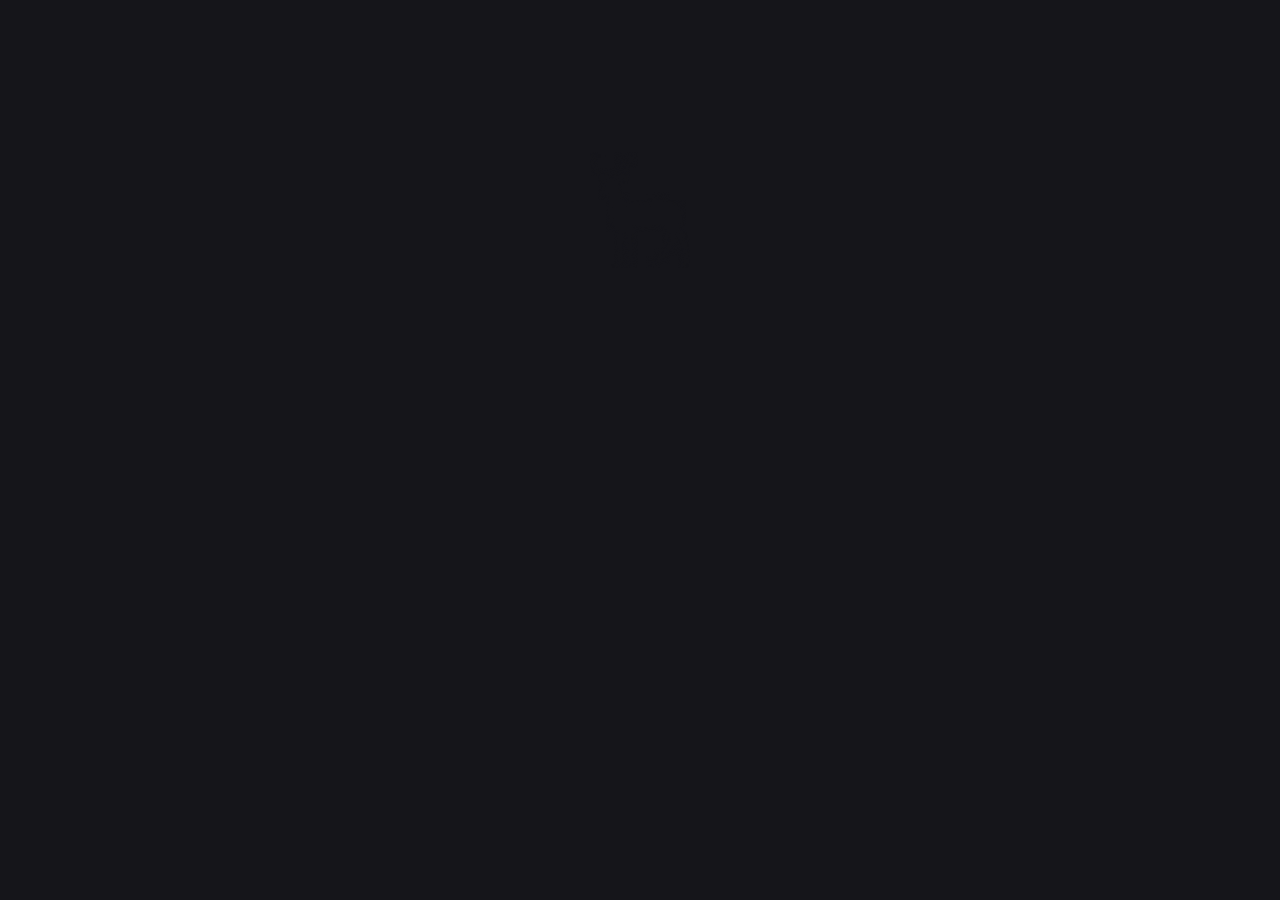
==== index.html @ d82ccdbb "style refix" ====
<!DOCTYPE html>
<html>
	<head>
		<link rel="stylesheet" type="text/css" href="css/home.css">
	</head>
	<body>
	    <div>GREGORY WILLIAM DUTCHER 2014</div>
	    <div><a href="http://www.github.com/syntactical">GITHUB</a></div>
	    <div><a href="http://acreful.tumblr.com">ART</a></div>
	    <br>
	    <br>
	    <br>
	    <br>
	    <br>
	    <img src="img/deer.png"></img>
	</body>
</html>
---- css/home.css ----
body {
	height: 100%;
    color: #15151a;
    text-align: center;
    background: url("../img/thunder.gif") repeat 0 0;
}
a {
  color: inherit;
  text-decoration: inherit;
}
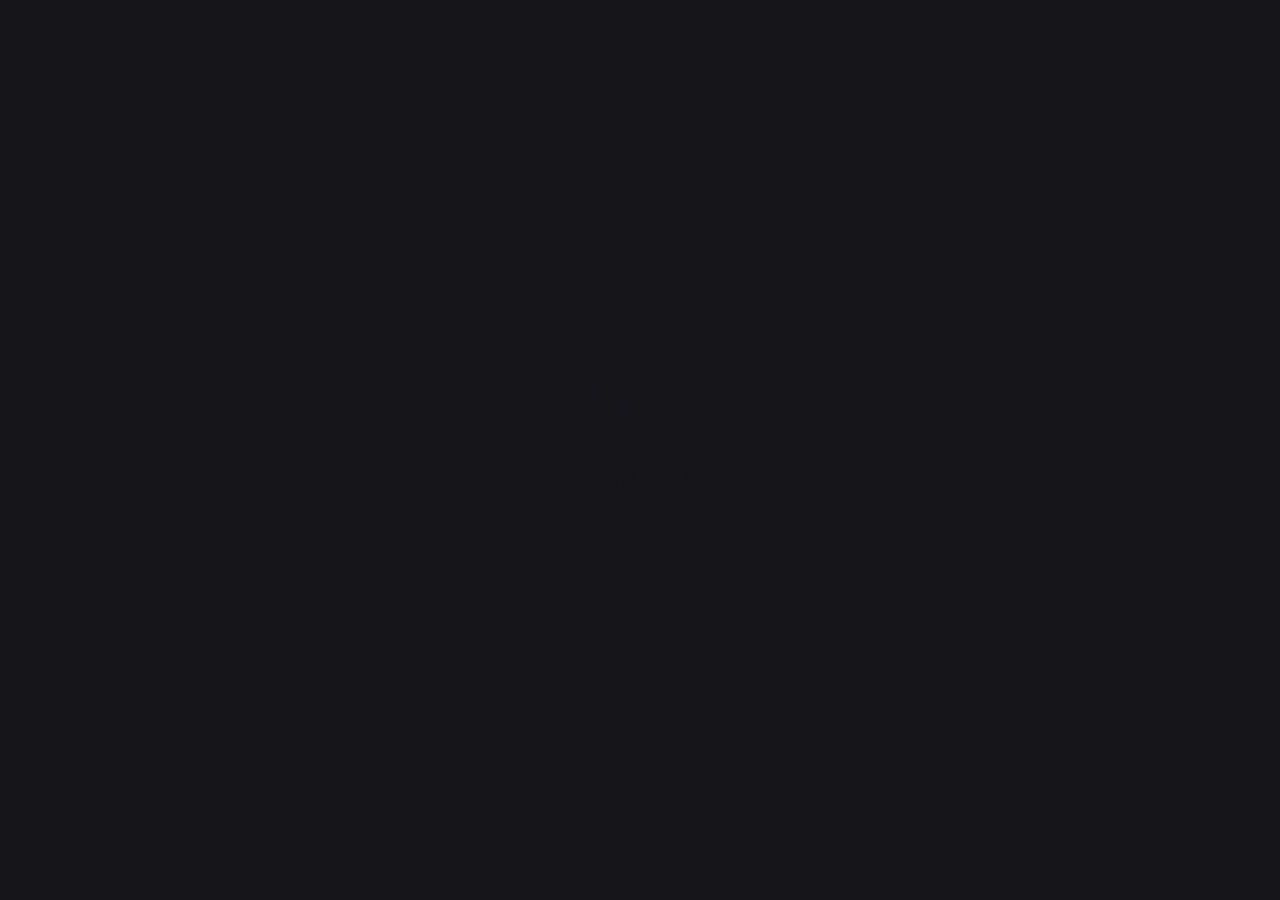
==== commit 4f70ac5e: "no select, center deer" ====
--- a/index.html
+++ b/index.html
@@ -4,14 +4,10 @@
 		<link rel="stylesheet" type="text/css" href="css/home.css">
 	</head>
 	<body>
+		<br>
 	    <div>GREGORY WILLIAM DUTCHER 2014</div>
 	    <div><a href="http://www.github.com/syntactical">GITHUB</a></div>
 	    <div><a href="http://acreful.tumblr.com">ART</a></div>
-	    <br>
-	    <br>
-	    <br>
-	    <br>
-	    <br>
 	    <img src="img/deer.png"></img>
 	</body>
 </html>--- a/css/home.css
+++ b/css/home.css
@@ -1,9 +1,25 @@
 body {
 	height: 100%;
+	width: 100%;
     color: #15151a;
     text-align: center;
     background: url("../img/thunder.gif") repeat 0 0;
+	-webkit-user-select: none;
+	-moz-user-select: -moz-none;
+	-ms-user-select: none;
+	user-select: none;
 }
+
+img {
+	position: absolute;
+	top: 50%;
+	left: 50%;
+	width: 100px;
+	height: 116px;
+	margin-top: -58px; /* Half the height */
+	margin-left: -50px; /* Half the width */
+}
+
 a {
   color: inherit;
   text-decoration: inherit;
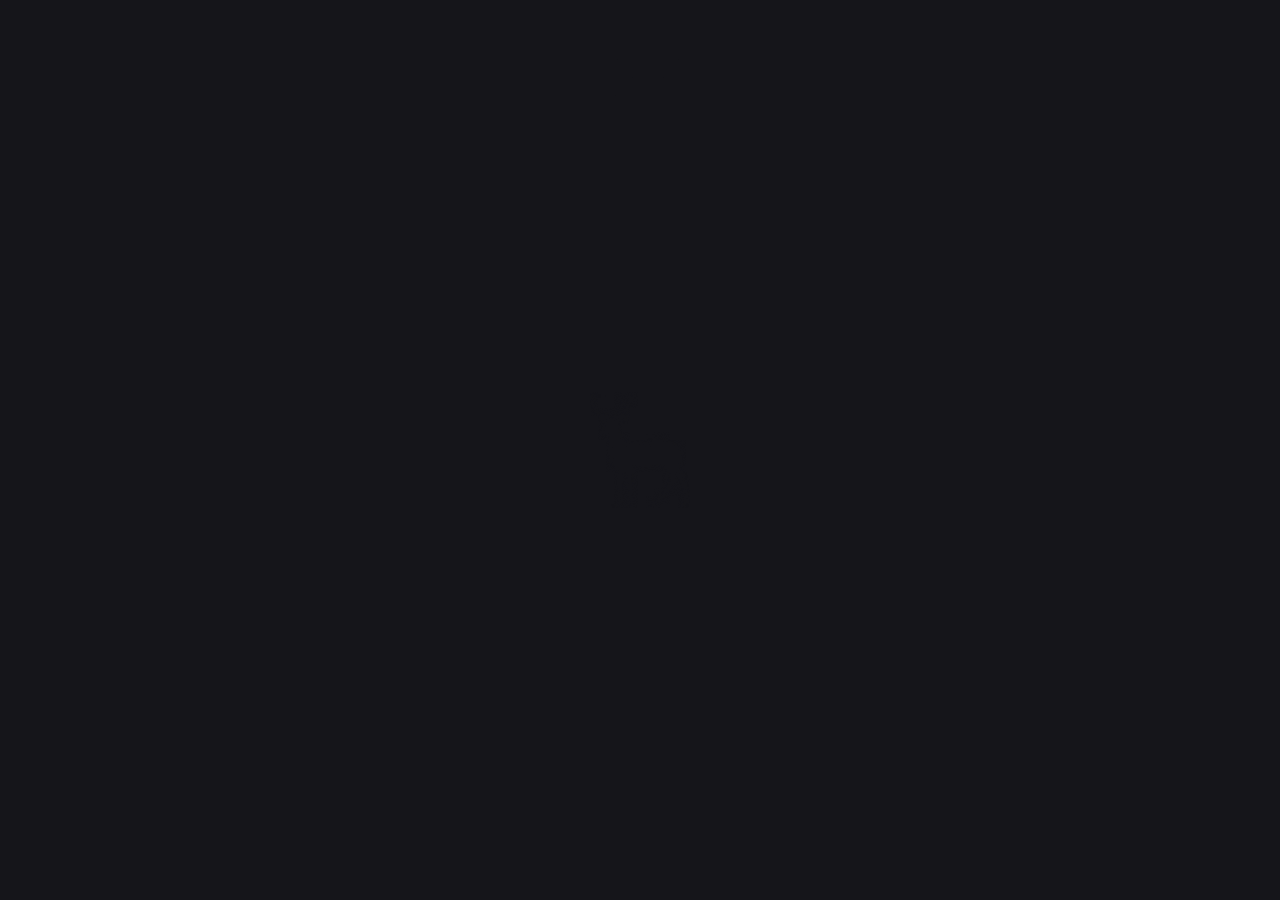
==== commit 2c4b55b2: "add clouds page" ====
--- a/index.html
+++ b/index.html
@@ -1,6 +1,7 @@
 <!DOCTYPE html>
 <html>
 	<head>
+		<link rel="stylesheet" type="text/css" href="css/base.css">
 		<link rel="stylesheet" type="text/css" href="css/home.css">
 	</head>
 	<body>
@@ -8,6 +9,7 @@
 	    <div>GREGORY WILLIAM DUTCHER 2014</div>
 	    <div><a href="http://www.github.com/syntactical">GITHUB</a></div>
 	    <div><a href="http://acreful.tumblr.com">ART</a></div>
+	    <div><a href="http://syntactical.org/clouds.html">CLOUDS</a></div>
 	    <img src="img/deer.png"></img>
 	</body>
 </html>--- a/css/base.css
+++ b/css/base.css
@@ -0,0 +1,15 @@
+body {
+	height: 100%;
+	width: 100%;
+    color: #15151a;
+    text-align: center;
+    -webkit-user-select: none;
+	-moz-user-select: -moz-none;
+	-ms-user-select: none;
+	user-select: none;
+}
+
+a {
+  color: inherit;
+  text-decoration: underline;
+}--- a/css/home.css
+++ b/css/home.css
@@ -1,13 +1,5 @@
 body {
-	height: 100%;
-	width: 100%;
-    color: #15151a;
-    text-align: center;
     background: url("../img/thunder.gif") repeat 0 0;
-	-webkit-user-select: none;
-	-moz-user-select: -moz-none;
-	-ms-user-select: none;
-	user-select: none;
 }
 
 img {
@@ -19,8 +11,3 @@
 	margin-top: -58px; /* Half the height */
 	margin-left: -50px; /* Half the width */
 }
-
-a {
-  color: inherit;
-  text-decoration: inherit;
-}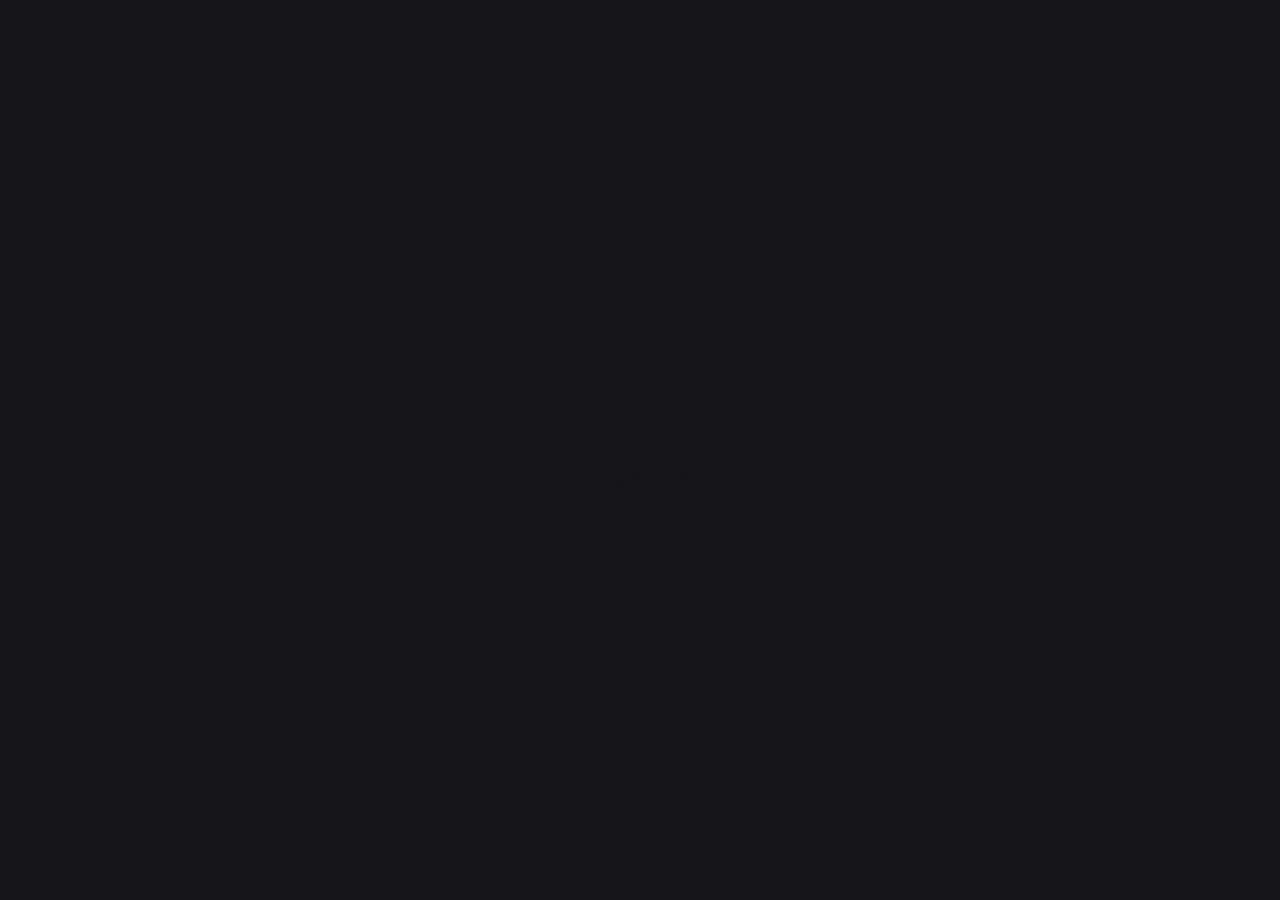
==== commit 1f86bd9b: "add angles" ====
--- a/index.html
+++ b/index.html
@@ -10,6 +10,7 @@
 	    <div><a href="http://www.github.com/syntactical">GITHUB</a></div>
 	    <div><a href="http://acreful.tumblr.com">ART</a></div>
 	    <div><a href="http://syntactical.org/clouds.html">CLOUDS</a></div>
+	    <div><a href="http://syntactical.org/angles.html">ANGLES</a></div>
 	    <img src="img/deer.png"></img>
 	</body>
 </html>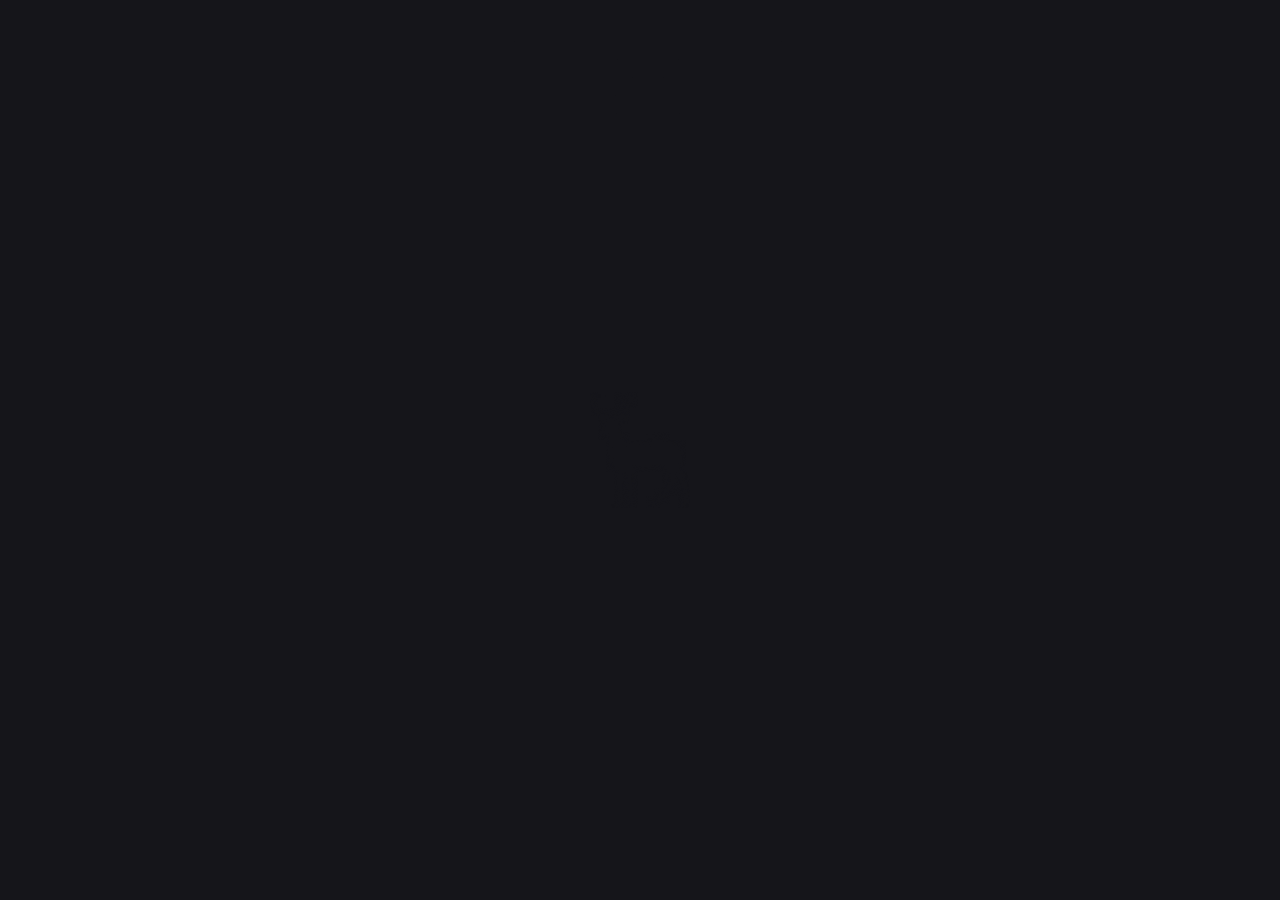
==== commit b093010e: "link ch" ====
--- a/index.html
+++ b/index.html
@@ -6,11 +6,13 @@
 	</head>
 	<body>
 		<br>
+      <a href="http://acreful.tumblr.com/">
 	    <div>GREGORY WILLIAM DUTCHER 2014</div>
 	    <div><a href="http://www.github.com/syntactical">GITHUB</a></div>
 	    <div><a href="http://acreful.tumblr.com">ART</a></div>
 	    <div><a href="http://syntactical.org/clouds.html">CLOUDS</a></div>
 	    <div><a href="http://syntactical.org/angles.html">ANGLES</a></div>
 	    <img src="img/deer.png"></img>
+      </a>
 	</body>
-</html>+</html>
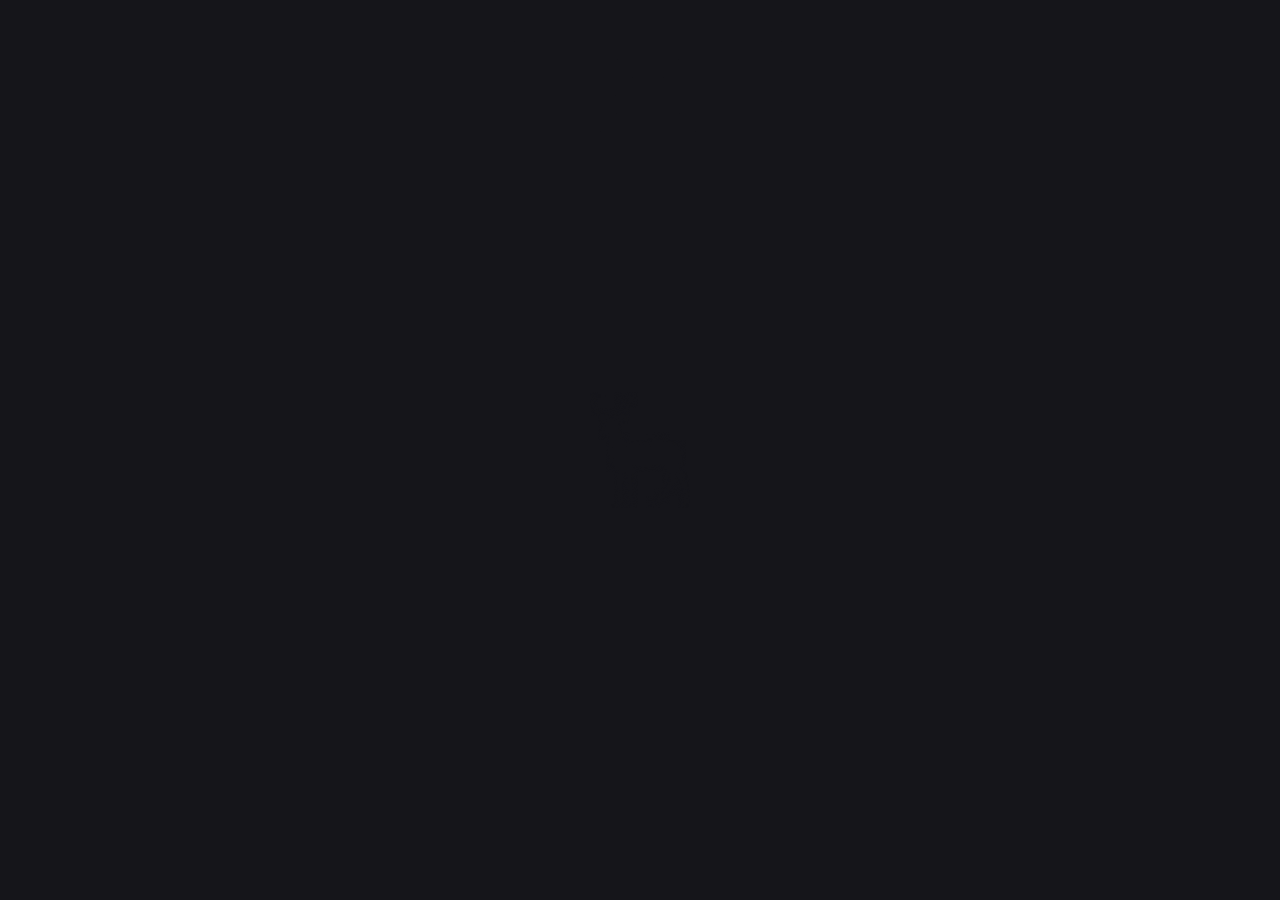
==== commit 9fb5aa05: "add generator" ====
--- a/index.html
+++ b/index.html
@@ -12,6 +12,7 @@
 	    <div><a href="http://acreful.tumblr.com">ART</a></div>
 	    <div><a href="http://syntactical.org/clouds.html">CLOUDS</a></div>
 	    <div><a href="http://syntactical.org/angles.html">ANGLES</a></div>
+	    <div><a href="http://syntactical.org/generator.html">GENERATOR</a></div>
 	    <img src="img/deer.png"></img>
       </a>
 	</body>
